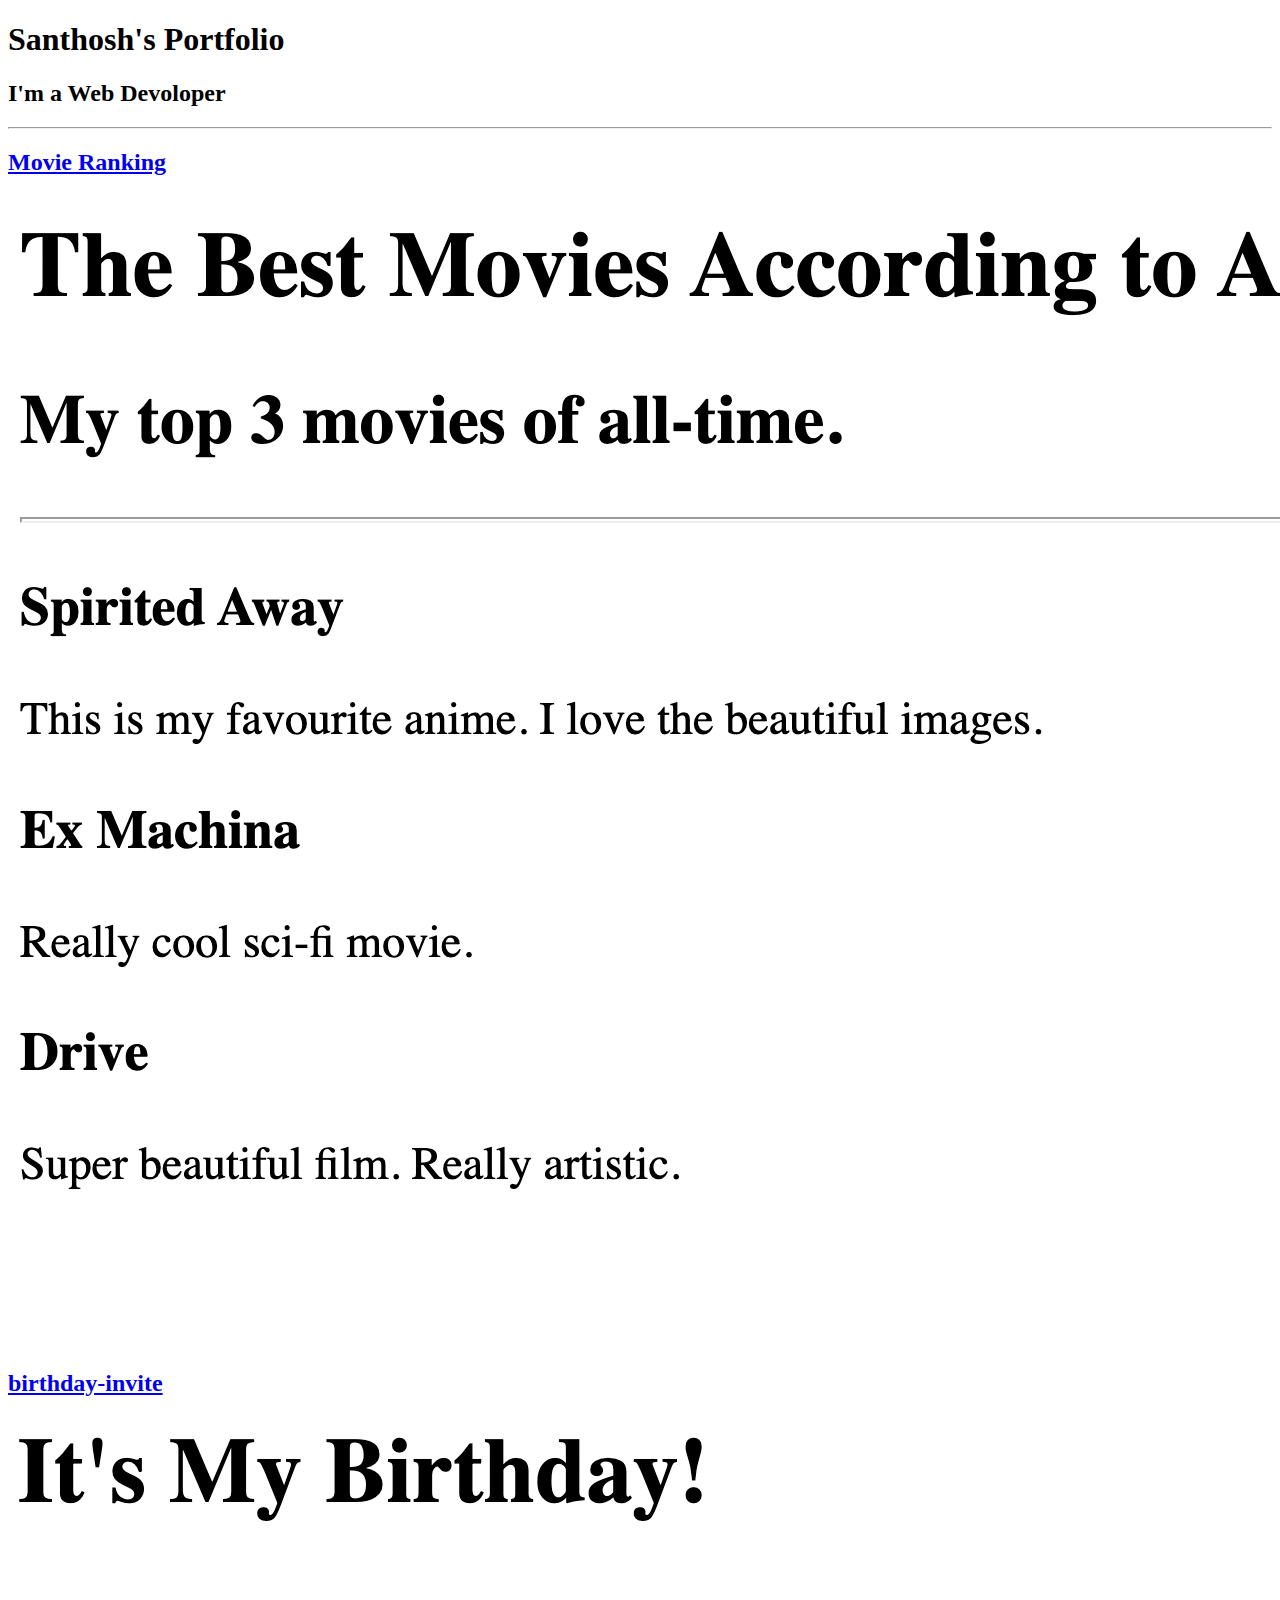
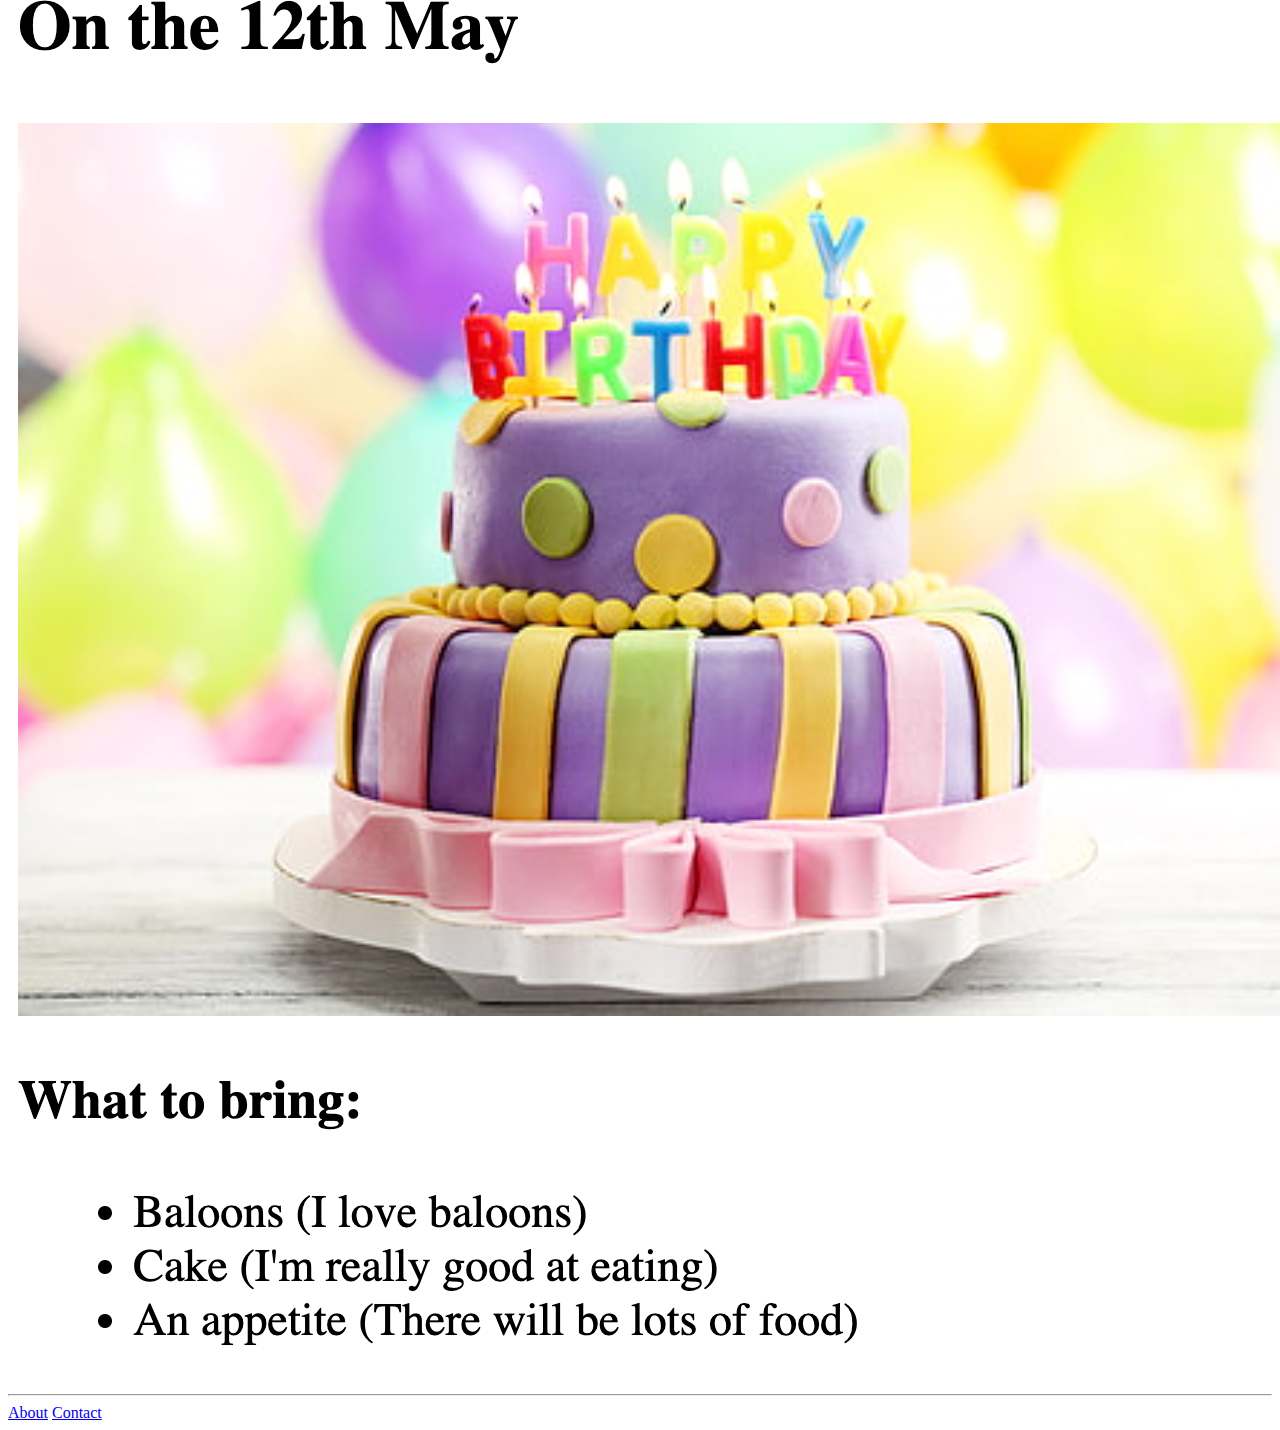
==== index.html @ c994aa00 "Add files via upload" ====
<!DOCTYPE html>
<html lang="en">
    <head>
        <meta charset="UTF-8">
        <meta name="viewport" content="width=device-width, initial-scale=1.0">
        <title>Portfolio</title>
    </head>
    <body>
        <h1>Santhosh's Portfolio</h1>
        <h2>I'm a Web Devoloper</h2>
        <hr>

        <h2><a href="./public/movie-ranking.html">Movie Ranking</a></h2>
        <img src="./assets/images/movie-ranking.png" alt="movie-ranking">
        <br><br>

        <h2><a href="./public/birthday-invite.html">birthday-invite</a></h2>
        <img src="./assets/images/birthday-invite.png" alt="birthday-invite">
        <hr>

        <a href="./public/about.html">About</a>
        <a href="./public/contact.html">Contact</a>
        
    </body>
</html>
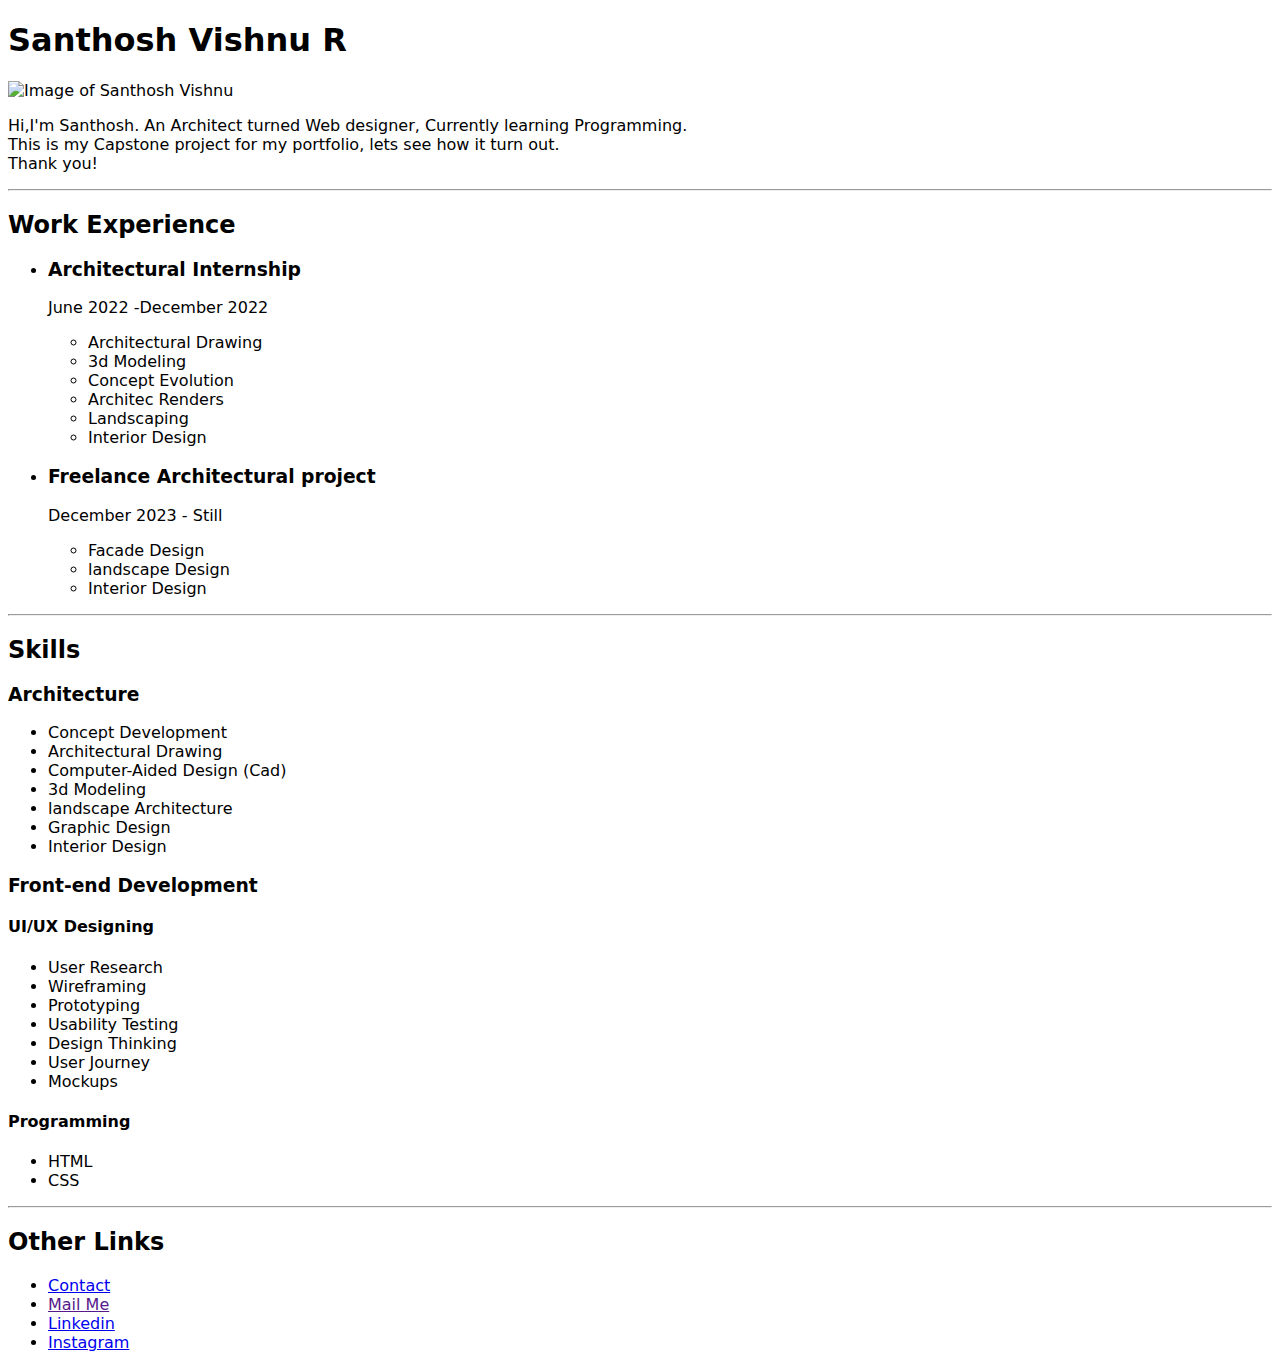
==== commit 8af3bc7e: "Add files via upload" ====
--- a/index.html
+++ b/index.html
@@ -1,26 +1,96 @@
-<!DOCTYPE html>
-<html lang="en">
-    <head>
-        <meta charset="UTF-8">
-        <meta name="viewport" content="width=device-width, initial-scale=1.0">
-        <title>Portfolio</title>
-    </head>
-    <body>
-        <h1>Santhosh's Portfolio</h1>
-        <h2>I'm a Web Devoloper</h2>
-        <hr>
-
-        <h2><a href="./public/movie-ranking.html">Movie Ranking</a></h2>
-        <img src="./assets/images/movie-ranking.png" alt="movie-ranking">
-        <br><br>
-
-        <h2><a href="./public/birthday-invite.html">birthday-invite</a></h2>
-        <img src="./assets/images/birthday-invite.png" alt="birthday-invite">
-        <hr>
-
-        <a href="./public/about.html">About</a>
-        <a href="./public/contact.html">Contact</a>
-        
-    </body>
-</html>
-
+<!DOCTYPE html>
+<html lang="en">
+    <head>
+        <meta charset="UTF-8">
+        <meta name="Author" content="Santhos Vishnu">
+        <meta name="viewport" content="width=\, initial-scale=1.0">
+        <link rel="stylesheet" href="./Style/style.css">
+        <title>Portfolio</title>
+    </head>
+    <body>
+        <div>
+            <h1>Santhosh Vishnu R</h1>
+            <img src="./Assets/Img/avatar.jpg" alt="Image of Santhosh Vishnu" width="250" height="250">
+            <p>
+                Hi,I'm Santhosh. An Architect turned Web designer, Currently learning Programming. <br>
+                This is my Capstone project for my portfolio, lets see how it turn out. <br>
+                Thank you! 
+            </p>
+    </div>
+    <hr>
+
+    <div>
+        <h2>Work Experience</h2>
+        <ul>
+            <li><h3>Architectural Internship</h3>
+                <p>June 2022  -December 2022</p>
+                <ul>
+                    <li>Architectural Drawing</li>
+                    <li>3d Modeling</li>
+                    <li>Concept Evolution</li>
+                    <li>Architec Renders</li>
+                    <li>Landscaping</li>
+                    <li>Interior Design</li>
+                </ul>
+            </li>
+            <li><h3>Freelance Architectural project</h3>
+                <p>December 2023 - Still</p>
+                <ul>
+                    <li>Facade Design</li>
+                    <li>landscape Design</li>
+                    <li>Interior Design</li>
+                </ul>
+            </li>
+        </ul>
+    </div>
+    <hr>
+
+    <div>
+        <h2>Skills</h2>
+
+        <h3>Architecture</h3>
+        <ul>
+            <li>Concept Development</li>
+            <li>Architectural Drawing</li>
+            <li>Computer-Aided Design (Cad)</li>
+            <li>3d Modeling</li>
+            <li>landscape Architecture</li>
+            <li>Graphic Design</li>
+            <li>Interior Design</li>
+        </ul>
+
+        <h3>Front-end Development</h3>
+
+            <h4>UI/UX Designing</h4>
+            <ul>
+                <li>User Research</li>
+                <li>Wireframing</li>
+                <li>Prototyping</li>
+                <li>Usability Testing</li>
+                <li>Design Thinking</li>
+                <li>User Journey</li>
+                <li>Mockups</li>
+            </ul>
+
+            <h4>Programming</h4>
+            <ul>
+                <li>HTML</li>
+                <li>CSS</li>
+            </ul>
+
+    </div>
+    <hr>
+
+    <div>
+        <footer>
+            <h2>Other Links</h2>
+            <ul>
+                <li><a href="contact.html">Contact</a></li>
+                <li><a href="">Mail Me</a></li>
+                <li><a href="https://www.linkedin.com/in/santhoshvishnu/" target="_blank" rel="noopener noreferrer">Linkedin</a></li>
+                <li><a href="https://www.instagram.com/santhosh_vishnu__/" target="_blank" rel="noopener noreferrer">Instagram</a></li>
+            </ul>
+        </footer>
+    </div>
+    </body>
+</html>--- a/Style/style.css
+++ b/Style/style.css
@@ -0,0 +1,4 @@
+html {
+    font-family: system-ui, -apple-system, BlinkMacSystemFont, 'Segoe UI', Roboto, Oxygen, Ubuntu, Cantarell, 'Open Sans', 'Helvetica Neue', sans-serif;
+}
+
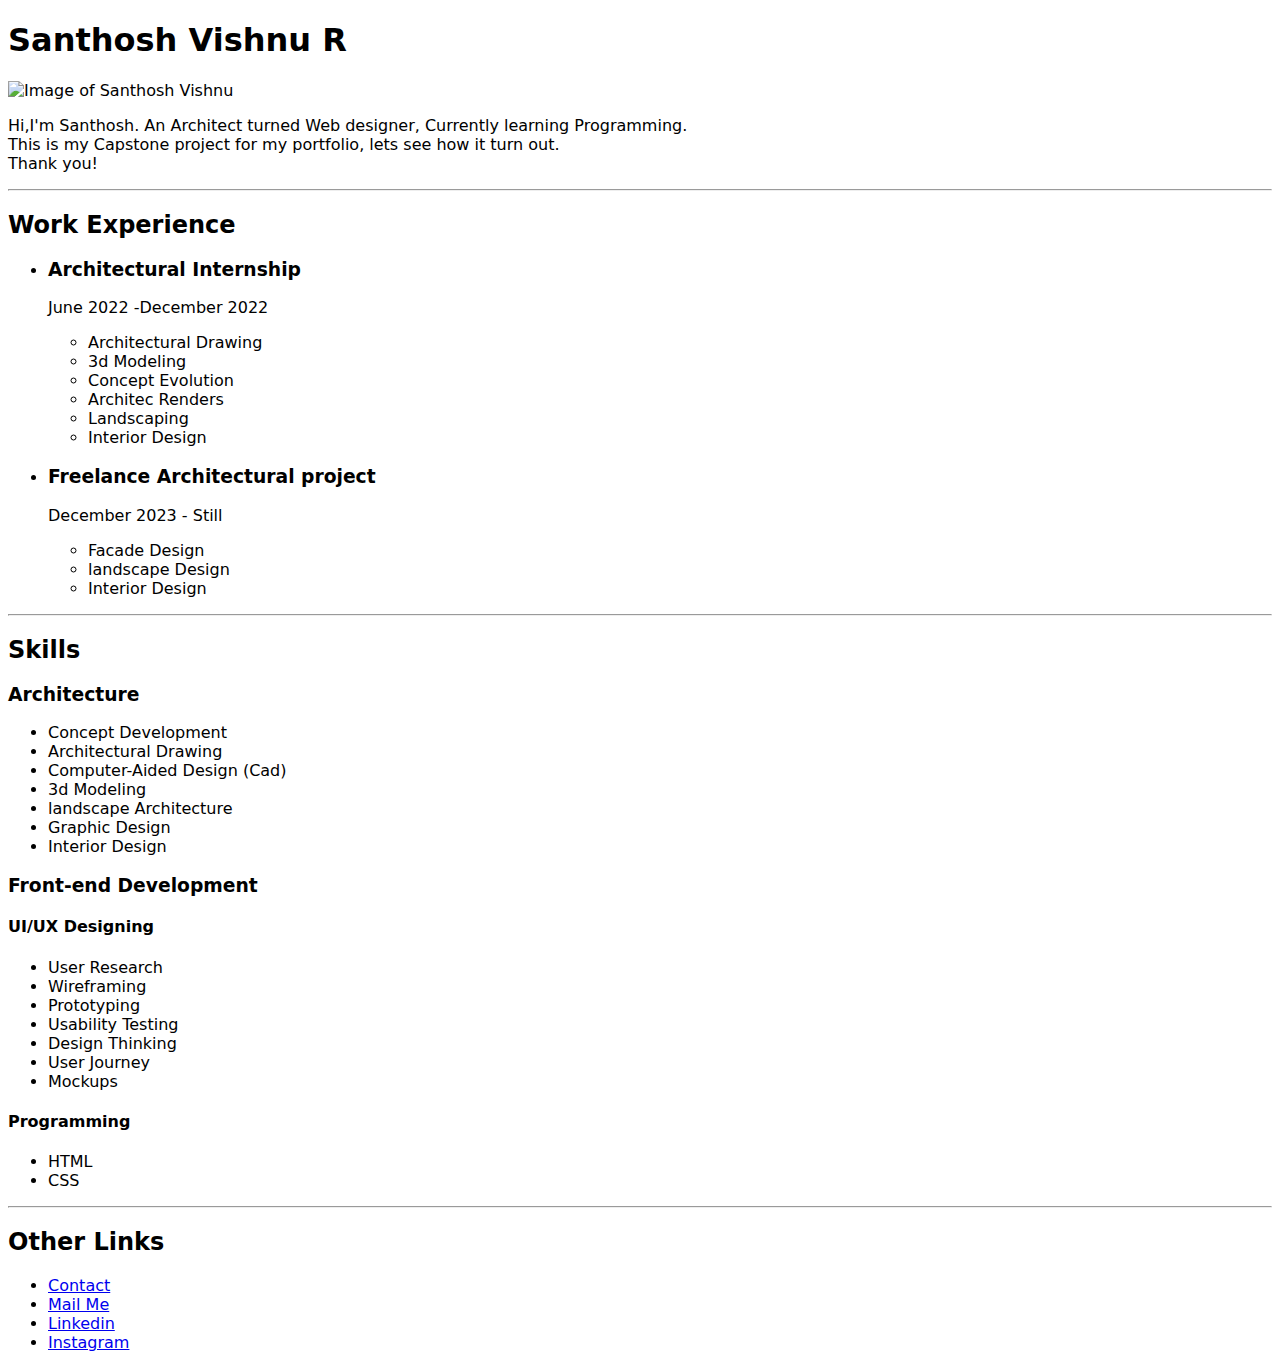
==== commit 7b2efbb5: "Add files via upload" ====
--- a/index.html
+++ b/index.html
@@ -15,7 +15,7 @@
                 Hi,I'm Santhosh. An Architect turned Web designer, Currently learning Programming. <br>
                 This is my Capstone project for my portfolio, lets see how it turn out. <br>
                 Thank you! 
-            </p>
+            </p>    
     </div>
     <hr>
 
@@ -86,7 +86,7 @@
             <h2>Other Links</h2>
             <ul>
                 <li><a href="contact.html">Contact</a></li>
-                <li><a href="">Mail Me</a></li>
+                <li><a href="mailto:santhoshv439@gmail.com">Mail Me</a></li>
                 <li><a href="https://www.linkedin.com/in/santhoshvishnu/" target="_blank" rel="noopener noreferrer">Linkedin</a></li>
                 <li><a href="https://www.instagram.com/santhosh_vishnu__/" target="_blank" rel="noopener noreferrer">Instagram</a></li>
             </ul>
--- a/Style/style.css
+++ b/Style/style.css
@@ -2,3 +2,6 @@
     font-family: system-ui, -apple-system, BlinkMacSystemFont, 'Segoe UI', Roboto, Oxygen, Ubuntu, Cantarell, 'Open Sans', 'Helvetica Neue', sans-serif;
 }
 
+img { 
+  pointer-events: none;
+}